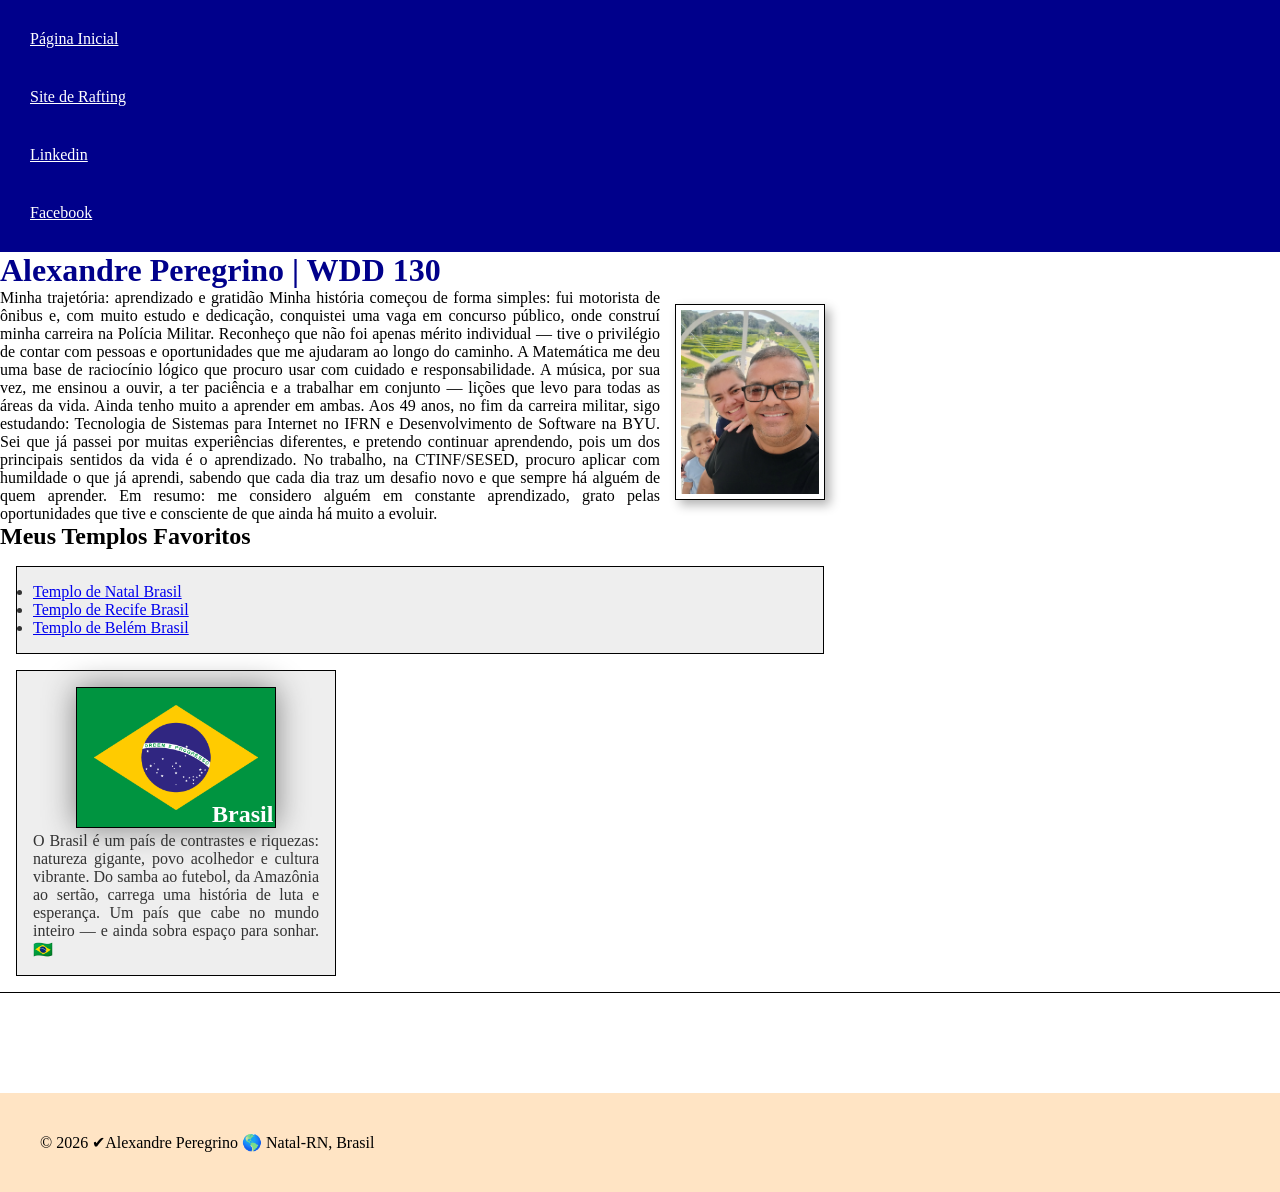
==== index.html @ d46e7214 "site rafting" ====
<!DOCTYPE html>
<html lang="pt-BR">

<head>
    <meta charset="UTF-8">
    <meta name="viewport" content="width=device-width, initial-scale=1.0">
    <title>Alexandre Peregrino | WDD 130</title>
    <meta name="description" content="Página pessoal de Alexandre Peregrino. Curso Desenvolvimento de Software. Apresentação de informações pessoais">
    <meta name="author" content="Alexandre Peregrino">
    <link rel="stylesheet" href="estilos/estilos.css">

</head>

<body>
    <header>
        <nav>
            <a href="index.html">Página Inicial</a>
            <a href="wwr/sobre.html" target="_blank">Site de Rafting</a>
            <a href="https://www.linkedin.com/in/alexandre-peregrino/" target="_blank">Linkedin</a>
            <a href="https://www.facebook.com/alexclp" target="_blank">Facebook</a>
        </nav>

    </header>
    <main>
        <h1>Alexandre Peregrino | WDD 130</h1>
        <img src="imagens/perfil.jpg" alt="Foto de Alexandre Peregrino com sua família" width="200">
        <p>
            Minha trajetória: aprendizado e gratidão
            Minha história começou de forma simples: fui motorista de ônibus e, com muito estudo e
            dedicação, conquistei uma vaga em concurso público, onde construí minha carreira na
            Polícia Militar. Reconheço que não foi apenas mérito individual — tive o privilégio de
            contar com pessoas e oportunidades que me ajudaram ao longo do caminho.
            A Matemática me deu uma base de raciocínio lógico que procuro usar com cuidado e
            responsabilidade.
            A música, por sua vez, me ensinou a ouvir, a ter
            paciência e a trabalhar em conjunto — lições que levo para todas as áreas da vida.
            Ainda tenho muito a aprender em ambas.
            Aos 49 anos, no fim da carreira militar, sigo estudando: Tecnologia de Sistemas para
            Internet no IFRN e Desenvolvimento de Software na BYU. Sei que já passei por muitas
            experiências diferentes, e pretendo continuar aprendendo, pois um dos principais
            sentidos da vida é o aprendizado.
            No trabalho, na CTINF/SESED, procuro aplicar com humildade o que já aprendi, sabendo
            que cada dia traz um desafio novo e que sempre há alguém de quem aprender.
            Em resumo: me considero alguém em constante aprendizado, grato pelas oportunidades que
            tive e consciente de que ainda há muito a evoluir.
        </p>
        <h2>Meus Templos Favoritos</h2>
    <ul class="caixa">
        <li><a href="https://www.churchofjesuschrist.org/temples/details/natal-brazil-temple" target="_blank">Templo de Natal Brasil</a></li>
        <li><a href="https://www.churchofjesuschrist.org/temples/details/recife-brazil-temple" target="_blank">Templo de Recife Brasil</a></li>
        <li><a href="https://www.churchofjesuschrist.org/temples/details/belem-brazil-temple?lang=eng" target="_blank">Templo de Belém Brasil</a></li>
    </ul>

    </main>
    <aside class="caixa">
        <h2>Brasil</h2>
        <img src="imagens/bandeiradobrasil.webp" alt="Bandeira do Brasil">
        <p>O Brasil é um país de contrastes e riquezas: natureza gigante, povo acolhedor e cultura vibrante. Do samba ao futebol, da Amazônia ao sertão, carrega uma história de luta e esperança. Um país que cabe no mundo inteiro — e ainda sobra espaço para sonhar. 🇧🇷</p>
    </aside>
    <footer>
        <p >
            &copy; 2026 ✔Alexandre Peregrino 🌎 Natal-RN, Brasil
        </p>

    </footer>

</body>

</html>
---- estilos/estilos.css ----
*{
    margin: 0;
    padding: 0;
    box-sizing: border-box;
}

:root{
    /* Cores */
    --cor-primaria: darkblue;
    --cor-texto-claro: white;
    --cor-fundo-suave: #eee;
    --cor-texto-escuro: #333;

     /* Imagens */
    --largura-imagem: 150px;
    --altura-imagem: auto;

    /* Bordas */
    --borda-padrao: 1px solid black;
}

main{
    max-width: 840px;
}

aside{
    width: 20rem;
    text-align: center;
    position: relative;
}

aside h2{
    position: absolute;
    top: 130px;
    left: 195px;
    color: white;
}

aside img{
    width: 200px;
    /*height: var(--altura-imagem); Por cascata não precisa declarar*/
}

main img{
    width: var(--largura-imagem);
    /*height: var(--altura-imagem); Por cascata não precisa declarar*/
    border: var(--borda-padrao);
    padding: 5px;
    box-shadow: 5px 5px 10px rgba(0, 0, 0, 0.3);
    float: right;
    margin: 15px;
}

nav{
    background-color: var(--cor-primaria);
    padding: 10px;
}
nav a{
    color: var(--cor-texto-claro);
    display: block;
    padding: 20px;
}
h1{
    color: var(--cor-primaria);
}
img{
    width: var(--largura-imagem);
    /*height: var(--altura-imagem); Por cascata não precisa declarar*/

    border: var(--borda-padrao);
    box-shadow: 0 0 30px gray;
    
}
p{
    /* padding: 0px; já é o padrão*/
    text-align: justify;
}
footer{
    margin-top: 15px;
    border-top: var(--borda-padrao);
    text-align: center;
}
footer p{
    margin-top:100px; 
    padding:40px; 
    background-color: bisque; 
    /*text-align: center; Já herda do footer*/
}

/* Seletores de Classe */

.caixa{

    margin: 1rem;
    padding: 1rem;
    border: 1px solid black;
    background-color: var(--cor-fundo-suave);
    color: var(--cor-texto-escuro);

}
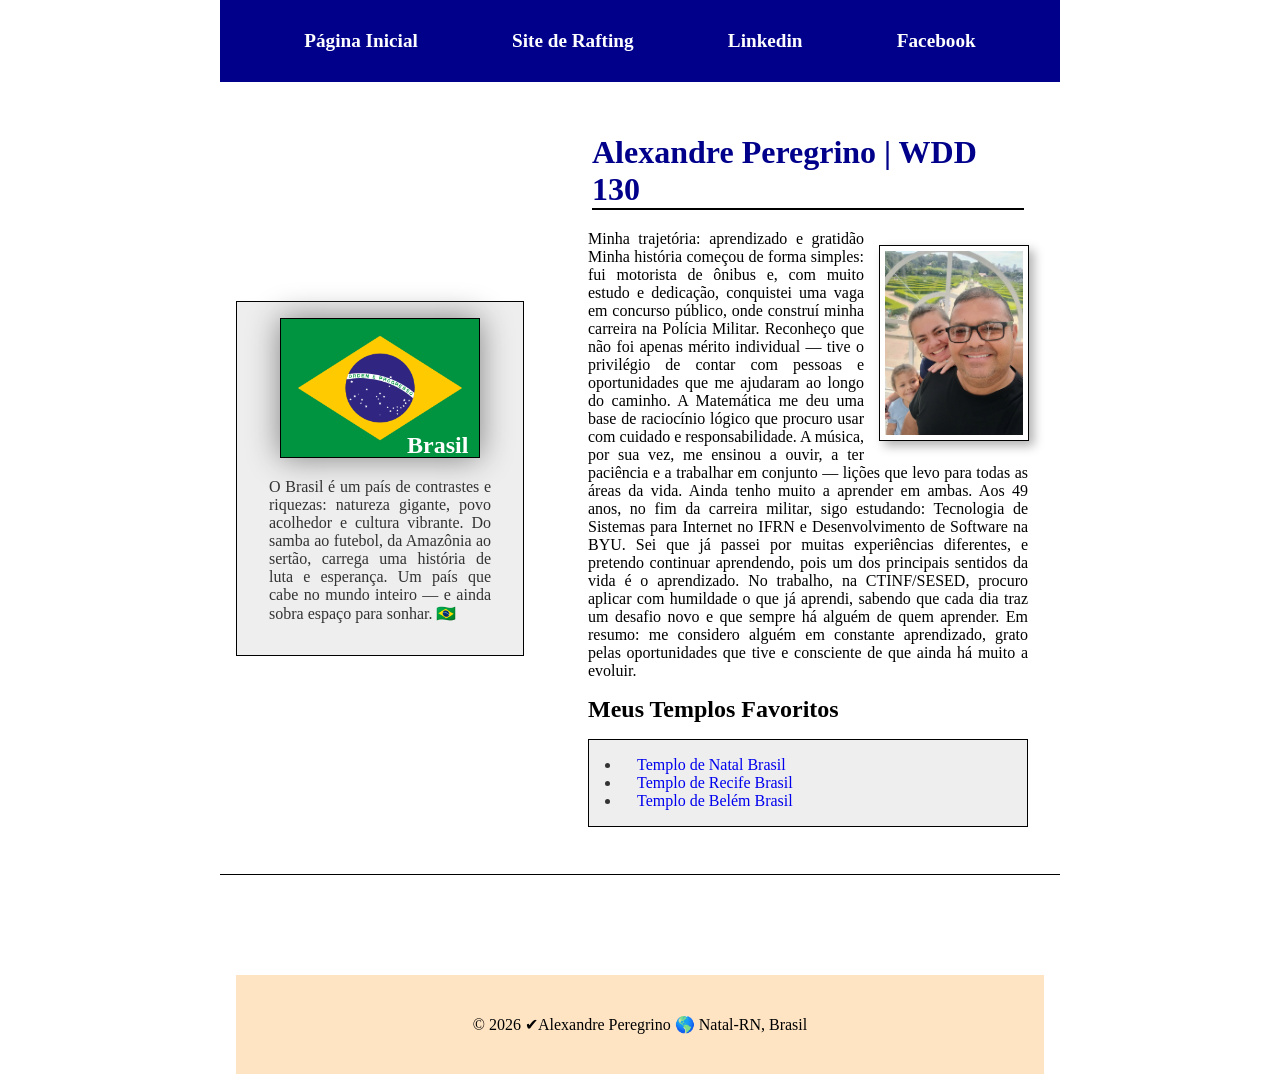
==== commit 89eec4cb: "update página pessoal" ====
--- a/index.html
+++ b/index.html
@@ -8,7 +8,6 @@
     <meta name="description" content="Página pessoal de Alexandre Peregrino. Curso Desenvolvimento de Software. Apresentação de informações pessoais">
     <meta name="author" content="Alexandre Peregrino">
     <link rel="stylesheet" href="estilos/estilos.css">
-
 </head>
 
 <body>
@@ -19,51 +18,52 @@
             <a href="https://www.linkedin.com/in/alexandre-peregrino/" target="_blank">Linkedin</a>
             <a href="https://www.facebook.com/alexclp" target="_blank">Facebook</a>
         </nav>
+    </header>
 
-    </header>
-    <main>
-        <h1>Alexandre Peregrino | WDD 130</h1>
-        <img src="imagens/perfil.jpg" alt="Foto de Alexandre Peregrino com sua família" width="200">
+    <div class="grid">
+        <aside class="caixa">
+            <h2>Brasil</h2>
+            <img src="imagens/bandeiradobrasil.webp" alt="Bandeira do Brasil">
+            <p>O Brasil é um país de contrastes e riquezas: natureza gigante, povo acolhedor e cultura vibrante. Do samba ao futebol, da Amazônia ao sertão, carrega uma história de luta e esperança. Um país que cabe no mundo inteiro — e ainda sobra espaço para sonhar. 🇧🇷</p>
+        </aside>
+
+        <main>
+            <h1>Alexandre Peregrino | WDD 130</h1>
+            <img src="imagens/perfil.jpg" alt="Foto de Alexandre Peregrino com sua família">
+            <p>
+                Minha trajetória: aprendizado e gratidão
+                Minha história começou de forma simples: fui motorista de ônibus e, com muito estudo e
+                dedicação, conquistei uma vaga em concurso público, onde construí minha carreira na
+                Polícia Militar. Reconheço que não foi apenas mérito individual — tive o privilégio de
+                contar com pessoas e oportunidades que me ajudaram ao longo do caminho.
+                A Matemática me deu uma base de raciocínio lógico que procuro usar com cuidado e
+                responsabilidade.
+                A música, por sua vez, me ensinou a ouvir, a ter
+                paciência e a trabalhar em conjunto — lições que levo para todas as áreas da vida.
+                Ainda tenho muito a aprender em ambas.
+                Aos 49 anos, no fim da carreira militar, sigo estudando: Tecnologia de Sistemas para
+                Internet no IFRN e Desenvolvimento de Software na BYU. Sei que já passei por muitas
+                experiências diferentes, e pretendo continuar aprendendo, pois um dos principais
+                sentidos da vida é o aprendizado.
+                No trabalho, na CTINF/SESED, procuro aplicar com humildade o que já aprendi, sabendo
+                que cada dia traz um desafio novo e que sempre há alguém de quem aprender.
+                Em resumo: me considero alguém em constante aprendizado, grato pelas oportunidades que
+                tive e consciente de que ainda há muito a evoluir.
+            </p>
+            <h2>Meus Templos Favoritos</h2>
+            <ul class="caixa">
+                <li><a href="https://www.churchofjesuschrist.org/temples/details/natal-brazil-temple" target="_blank">Templo de Natal Brasil</a></li>
+                <li><a href="https://www.churchofjesuschrist.org/temples/details/recife-brazil-temple" target="_blank">Templo de Recife Brasil</a></li>
+                <li><a href="https://www.churchofjesuschrist.org/temples/details/belem-brazil-temple?lang=eng" target="_blank">Templo de Belém Brasil</a></li>
+            </ul>
+        </main>
+    </div>
+
+    <footer>
         <p>
-            Minha trajetória: aprendizado e gratidão
-            Minha história começou de forma simples: fui motorista de ônibus e, com muito estudo e
-            dedicação, conquistei uma vaga em concurso público, onde construí minha carreira na
-            Polícia Militar. Reconheço que não foi apenas mérito individual — tive o privilégio de
-            contar com pessoas e oportunidades que me ajudaram ao longo do caminho.
-            A Matemática me deu uma base de raciocínio lógico que procuro usar com cuidado e
-            responsabilidade.
-            A música, por sua vez, me ensinou a ouvir, a ter
-            paciência e a trabalhar em conjunto — lições que levo para todas as áreas da vida.
-            Ainda tenho muito a aprender em ambas.
-            Aos 49 anos, no fim da carreira militar, sigo estudando: Tecnologia de Sistemas para
-            Internet no IFRN e Desenvolvimento de Software na BYU. Sei que já passei por muitas
-            experiências diferentes, e pretendo continuar aprendendo, pois um dos principais
-            sentidos da vida é o aprendizado.
-            No trabalho, na CTINF/SESED, procuro aplicar com humildade o que já aprendi, sabendo
-            que cada dia traz um desafio novo e que sempre há alguém de quem aprender.
-            Em resumo: me considero alguém em constante aprendizado, grato pelas oportunidades que
-            tive e consciente de que ainda há muito a evoluir.
-        </p>
-        <h2>Meus Templos Favoritos</h2>
-    <ul class="caixa">
-        <li><a href="https://www.churchofjesuschrist.org/temples/details/natal-brazil-temple" target="_blank">Templo de Natal Brasil</a></li>
-        <li><a href="https://www.churchofjesuschrist.org/temples/details/recife-brazil-temple" target="_blank">Templo de Recife Brasil</a></li>
-        <li><a href="https://www.churchofjesuschrist.org/temples/details/belem-brazil-temple?lang=eng" target="_blank">Templo de Belém Brasil</a></li>
-    </ul>
-
-    </main>
-    <aside class="caixa">
-        <h2>Brasil</h2>
-        <img src="imagens/bandeiradobrasil.webp" alt="Bandeira do Brasil">
-        <p>O Brasil é um país de contrastes e riquezas: natureza gigante, povo acolhedor e cultura vibrante. Do samba ao futebol, da Amazônia ao sertão, carrega uma história de luta e esperança. Um país que cabe no mundo inteiro — e ainda sobra espaço para sonhar. 🇧🇷</p>
-    </aside>
-    <footer>
-        <p >
             &copy; 2026 ✔Alexandre Peregrino 🌎 Natal-RN, Brasil
         </p>
-
     </footer>
-
 </body>
 
 </html>
--- a/estilos/estilos.css
+++ b/estilos/estilos.css
@@ -1,100 +1,138 @@
-*{
+* {
     margin: 0;
     padding: 0;
     box-sizing: border-box;
 }
 
-:root{
+:root {
     /* Cores */
     --cor-primaria: darkblue;
     --cor-texto-claro: white;
     --cor-fundo-suave: #eee;
     --cor-texto-escuro: #333;
 
-     /* Imagens */
+    /* Imagens */
     --largura-imagem: 150px;
-    --altura-imagem: auto;
 
     /* Bordas */
     --borda-padrao: 1px solid black;
 }
 
-main{
-    max-width: 840px;
+/* Regra base para todas as imagens */
+img {
+    width: var(--largura-imagem);
+    border: var(--borda-padrao);
 }
 
-aside{
-    width: 20rem;
-    text-align: center;
-    position: relative;
+header, footer, .grid {
+    max-width: 840px;
+    margin-left: auto;
+    margin-right: auto;
 }
 
-aside h2{
-    position: absolute;
-    top: 130px;
-    left: 195px;
-    color: white;
+nav {
+    background-color: var(--cor-primaria);
+    padding: 10px;
+    display: flex;
+    justify-content: space-evenly;
+    align-items: center;
 }
 
-aside img{
-    width: 200px;
-    /*height: var(--altura-imagem); Por cascata não precisa declarar*/
+nav a {
+    display: block;
+    padding: 20px;
+    text-decoration: none;
+    font-size: 1.2rem;
+    font-weight: 700;
+    color: var(--cor-texto-claro);
 }
 
-main img{
-    width: var(--largura-imagem);
-    /*height: var(--altura-imagem); Por cascata não precisa declarar*/
-    border: var(--borda-padrao);
+h1 {
+    color: var(--cor-primaria);
+    border-bottom: 2px solid black;
+    margin: 20px;
+}
+
+p {
+    text-align: justify;
+    margin: 1rem;
+}
+
+main h2{
+    margin: 1rem;
+}
+
+.grid {
+    display: grid;
+    align-items: start;
+    grid-template-columns: 20rem 1fr;
+    gap: 1rem;
+    align-items: center;
+    margin-top: 1rem;
+}
+
+main {
+    grid-column: 2/3;
+    margin: 1rem;
+}
+
+main img {
     padding: 5px;
     box-shadow: 5px 5px 10px rgba(0, 0, 0, 0.3);
     float: right;
     margin: 15px;
 }
 
-nav{
-    background-color: var(--cor-primaria);
-    padding: 10px;
+aside {
+    width: auto;
+    height: auto;
+    text-align: center;
+    position: relative;
+    grid-column: 1/2;
+    grid-row: 1/2;
 }
-nav a{
-    color: var(--cor-texto-claro);
-    display: block;
-    padding: 20px;
+
+aside h2 {
+    position: absolute;
+    top: 130px;
+    left: 170px;
+    color: white;
 }
-h1{
-    color: var(--cor-primaria);
+
+aside img {
+    width: 200px;
+    box-shadow: 0 0 30px gray;
 }
-img{
-    width: var(--largura-imagem);
-    /*height: var(--altura-imagem); Por cascata não precisa declarar*/
 
-    border: var(--borda-padrao);
-    box-shadow: 0 0 30px gray;
-    
-}
-p{
-    /* padding: 0px; já é o padrão*/
-    text-align: justify;
-}
-footer{
+footer {
     margin-top: 15px;
     border-top: var(--borda-padrao);
     text-align: center;
 }
-footer p{
-    margin-top:100px; 
-    padding:40px; 
+
+footer p {
+    margin-top: 100px; 
+    padding: 40px; 
     background-color: bisque; 
-    /*text-align: center; Já herda do footer*/
+    text-align: center; /* Necessário para sobrescrever o text-align: justify do 'p' */
 }
 
 /* Seletores de Classe */
-
-.caixa{
-
+.caixa {
     margin: 1rem;
     padding: 1rem;
     border: 1px solid black;
     background-color: var(--cor-fundo-suave);
     color: var(--cor-texto-escuro);
+}
 
+.caixa li a{
+    margin: 1rem;
+    padding: auto;
+    text-decoration: none;
 }
+
+.caixa li{
+    margin-left: 1rem;
+    text-decoration: none;
+}
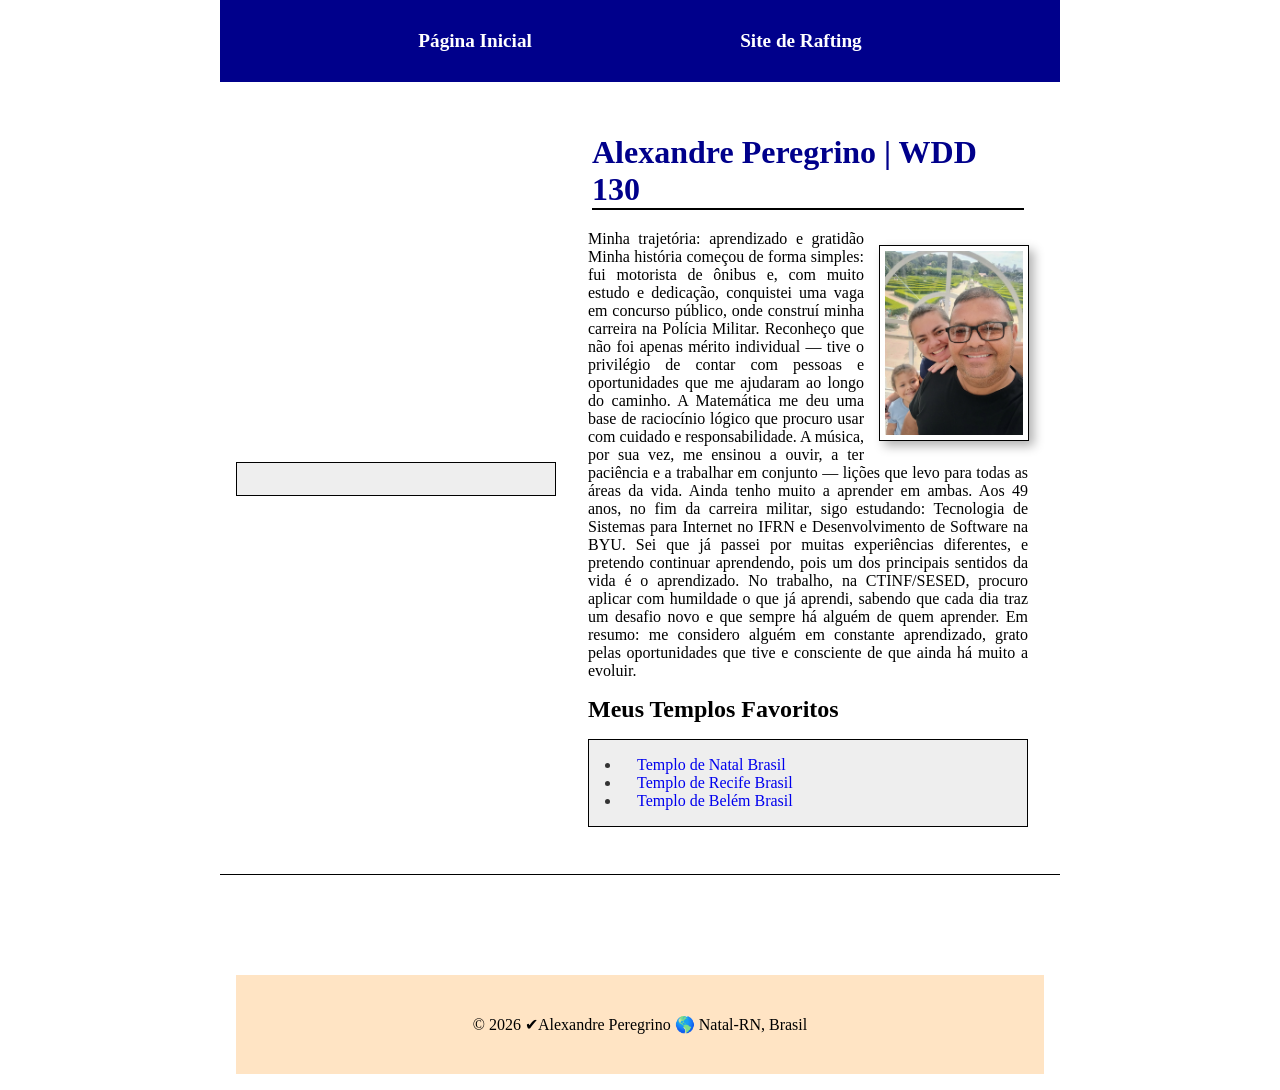
==== commit aa265a2b: "alteracoes pagina index" ====
--- a/index.html
+++ b/index.html
@@ -13,20 +13,12 @@
 <body>
     <header>
         <nav>
-            <a href="index.html">Página Inicial</a>
-            <a href="wwr/sobre.html" target="_blank">Site de Rafting</a>
-            <a href="https://www.linkedin.com/in/alexandre-peregrino/" target="_blank">Linkedin</a>
-            <a href="https://www.facebook.com/alexclp" target="_blank">Facebook</a>
+            <a href="#">Página Inicial</a>
+            <a href="wwr/" target="_blank">Site de Rafting</a>  
         </nav>
     </header>
 
     <div class="grid">
-        <aside class="caixa">
-            <h2>Brasil</h2>
-            <img src="imagens/bandeiradobrasil.webp" alt="Bandeira do Brasil">
-            <p>O Brasil é um país de contrastes e riquezas: natureza gigante, povo acolhedor e cultura vibrante. Do samba ao futebol, da Amazônia ao sertão, carrega uma história de luta e esperança. Um país que cabe no mundo inteiro — e ainda sobra espaço para sonhar. 🇧🇷</p>
-        </aside>
-
         <main>
             <h1>Alexandre Peregrino | WDD 130</h1>
             <img src="imagens/perfil.jpg" alt="Foto de Alexandre Peregrino com sua família">
@@ -57,6 +49,9 @@
                 <li><a href="https://www.churchofjesuschrist.org/temples/details/belem-brazil-temple?lang=eng" target="_blank">Templo de Belém Brasil</a></li>
             </ul>
         </main>
+        <aside class="caixa">
+            <h2>Brasil</h2>
+        </aside>
     </div>
 
     <footer>
--- a/estilos/estilos.css
+++ b/estilos/estilos.css
@@ -54,6 +54,7 @@
 }
 
 p {
+    padding: 0;
     text-align: justify;
     margin: 1rem;
 }
@@ -72,11 +73,15 @@
 }
 
 main {
+    max-width: 840px;
     grid-column: 2/3;
     margin: 1rem;
 }
 
 main img {
+    width: 150px;
+    height: auto;
+    border: var(--borda-padrao);
     padding: 5px;
     box-shadow: 5px 5px 10px rgba(0, 0, 0, 0.3);
     float: right;
@@ -84,7 +89,12 @@
 }
 
 aside {
-    width: auto;
+    width: 20rem;
+    margin: 1rem;
+    border: 1px solid rgba(0, 0, 0, 0.2);
+    padding: 1rem;
+    background-color: #eee;
+    color: #333;
     height: auto;
     text-align: center;
     position: relative;
@@ -101,12 +111,13 @@
 
 aside img {
     width: 200px;
+    height: auto;
     box-shadow: 0 0 30px gray;
 }
 
 footer {
     margin-top: 15px;
-    border-top: var(--borda-padrao);
+    border-top: 1px solid #000;
     text-align: center;
 }
 
@@ -114,7 +125,7 @@
     margin-top: 100px; 
     padding: 40px; 
     background-color: bisque; 
-    text-align: center; /* Necessário para sobrescrever o text-align: justify do 'p' */
+    text-align: center;
 }
 
 /* Seletores de Classe */
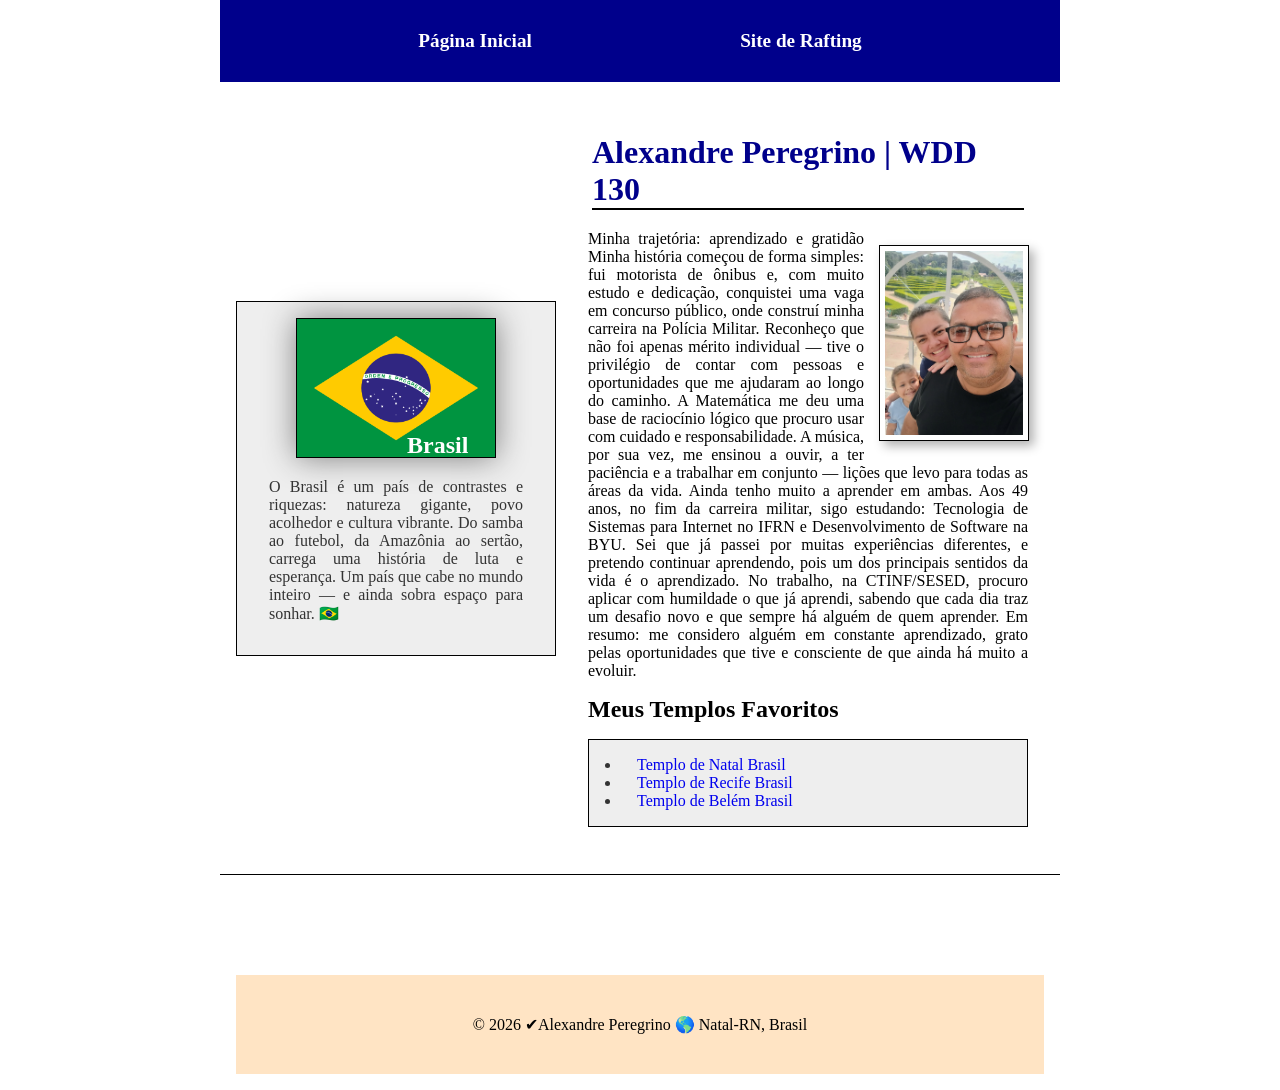
==== commit f9582418: "alteracoes pagina index1" ====
--- a/index.html
+++ b/index.html
@@ -51,6 +51,8 @@
         </main>
         <aside class="caixa">
             <h2>Brasil</h2>
+            <img src="imagens/bandeiradobrasil.webp" alt="Bandeira do Brasil">
+            <p>O Brasil é um país de contrastes e riquezas: natureza gigante, povo acolhedor e cultura vibrante. Do samba ao futebol, da Amazônia ao sertão, carrega uma história de luta e esperança. Um país que cabe no mundo inteiro — e ainda sobra espaço para sonhar. 🇧🇷</p>
         </aside>
     </div>
 
--- a/estilos/estilos.css
+++ b/estilos/estilos.css
@@ -95,7 +95,6 @@
     padding: 1rem;
     background-color: #eee;
     color: #333;
-    height: auto;
     text-align: center;
     position: relative;
     grid-column: 1/2;
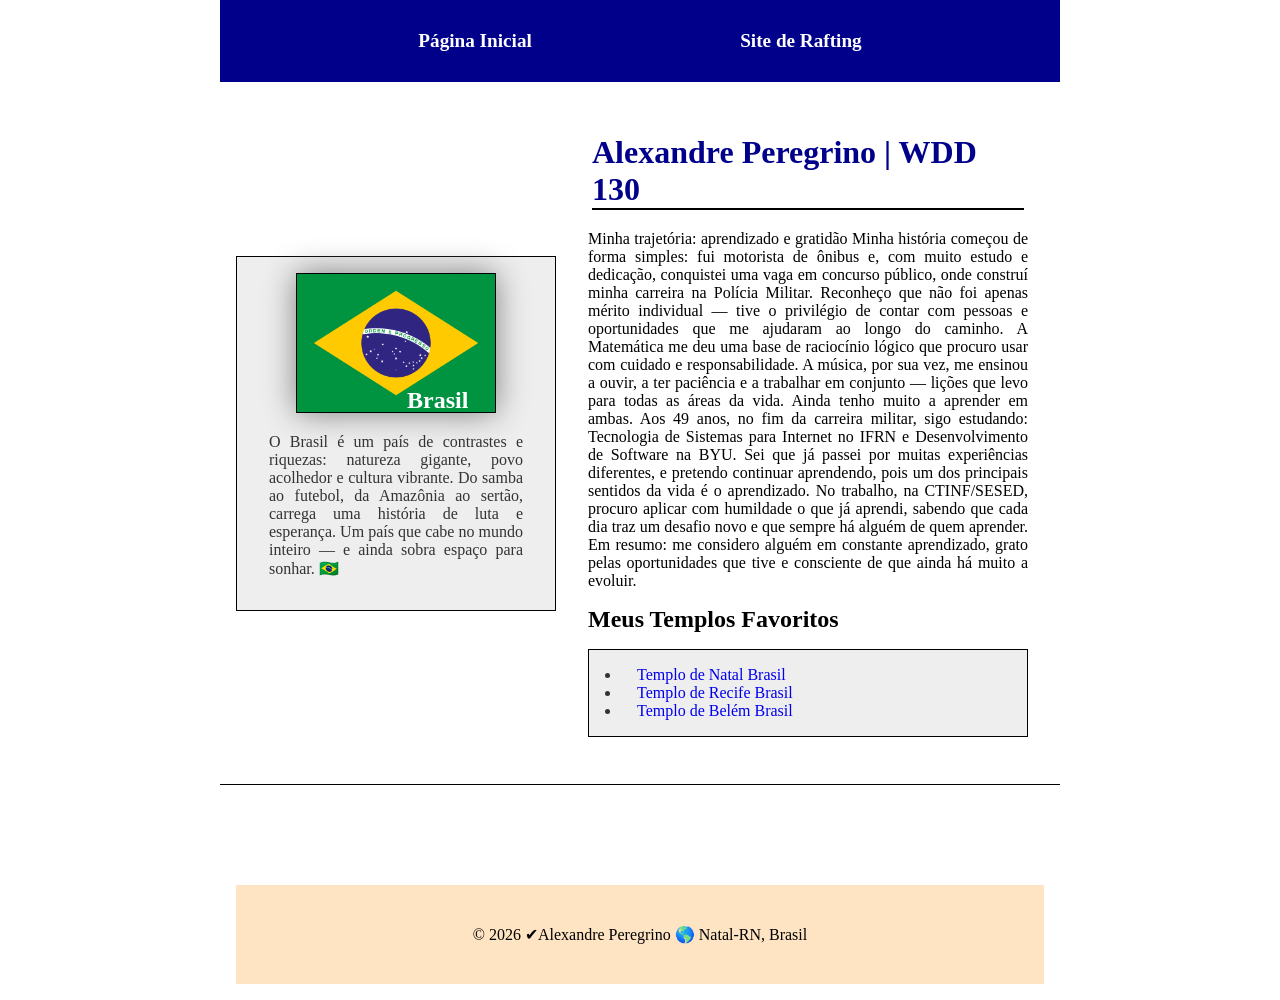
==== commit de10323a: "alteracoes index" ====
--- a/index.html
+++ b/index.html
@@ -21,7 +21,6 @@
     <div class="grid">
         <main>
             <h1>Alexandre Peregrino | WDD 130</h1>
-            <img src="imagens/perfil.jpg" alt="Foto de Alexandre Peregrino com sua família">
             <p>
                 Minha trajetória: aprendizado e gratidão
                 Minha história começou de forma simples: fui motorista de ônibus e, com muito estudo e
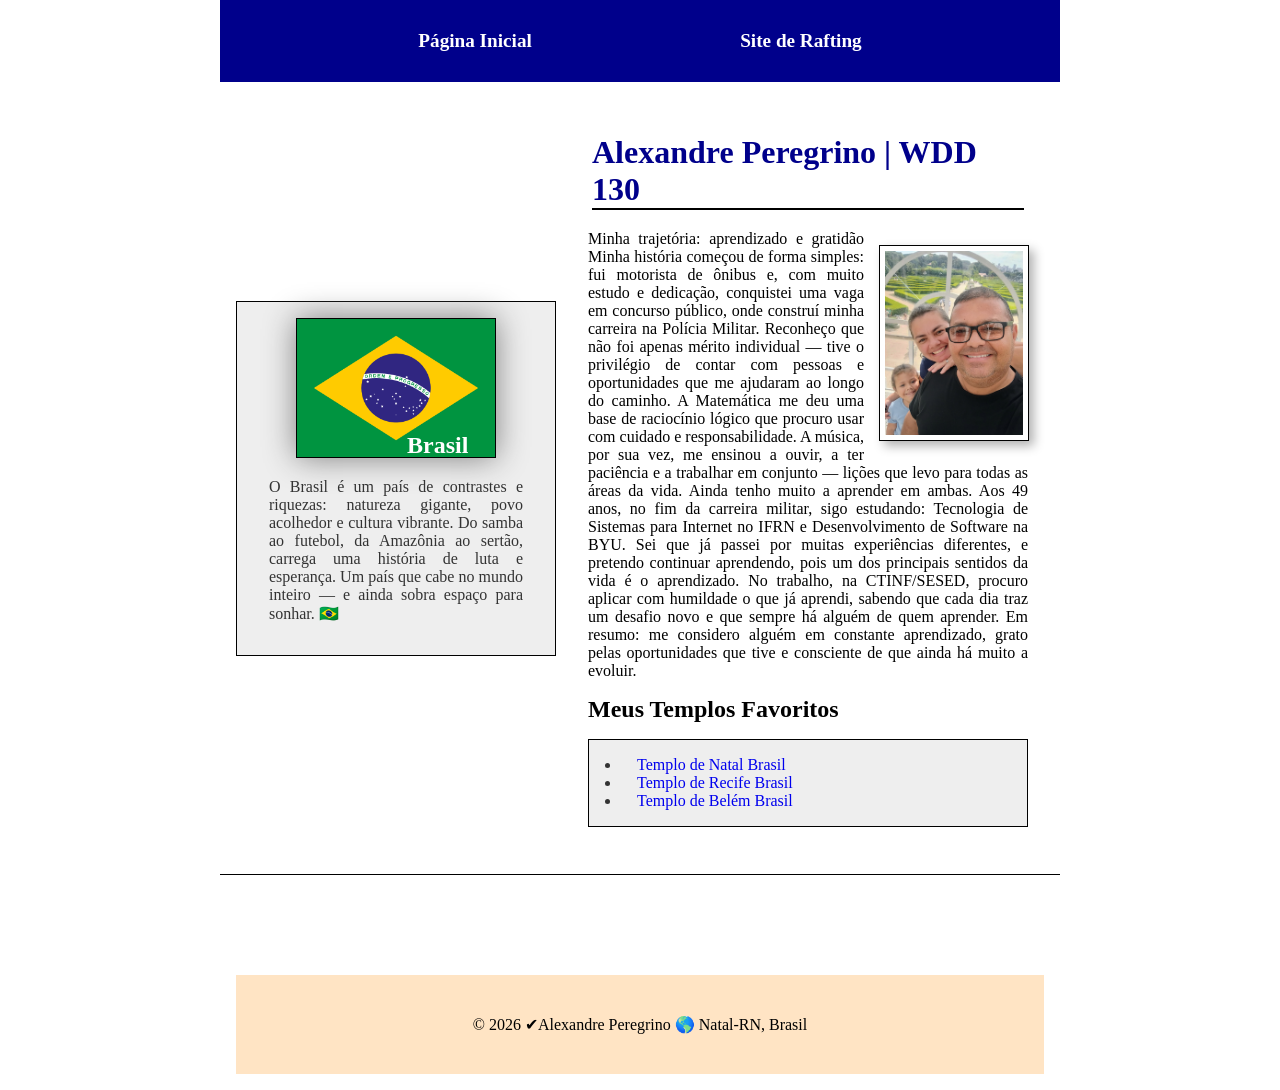
==== commit a93e211c: "imagem novamente" ====
--- a/index.html
+++ b/index.html
@@ -21,6 +21,7 @@
     <div class="grid">
         <main>
             <h1>Alexandre Peregrino | WDD 130</h1>
+            <img src="imagens/perfil.jpg" alt="Foto de Alexandre Peregri com sua família">
             <p>
                 Minha trajetória: aprendizado e gratidão
                 Minha história começou de forma simples: fui motorista de ônibus e, com muito estudo e
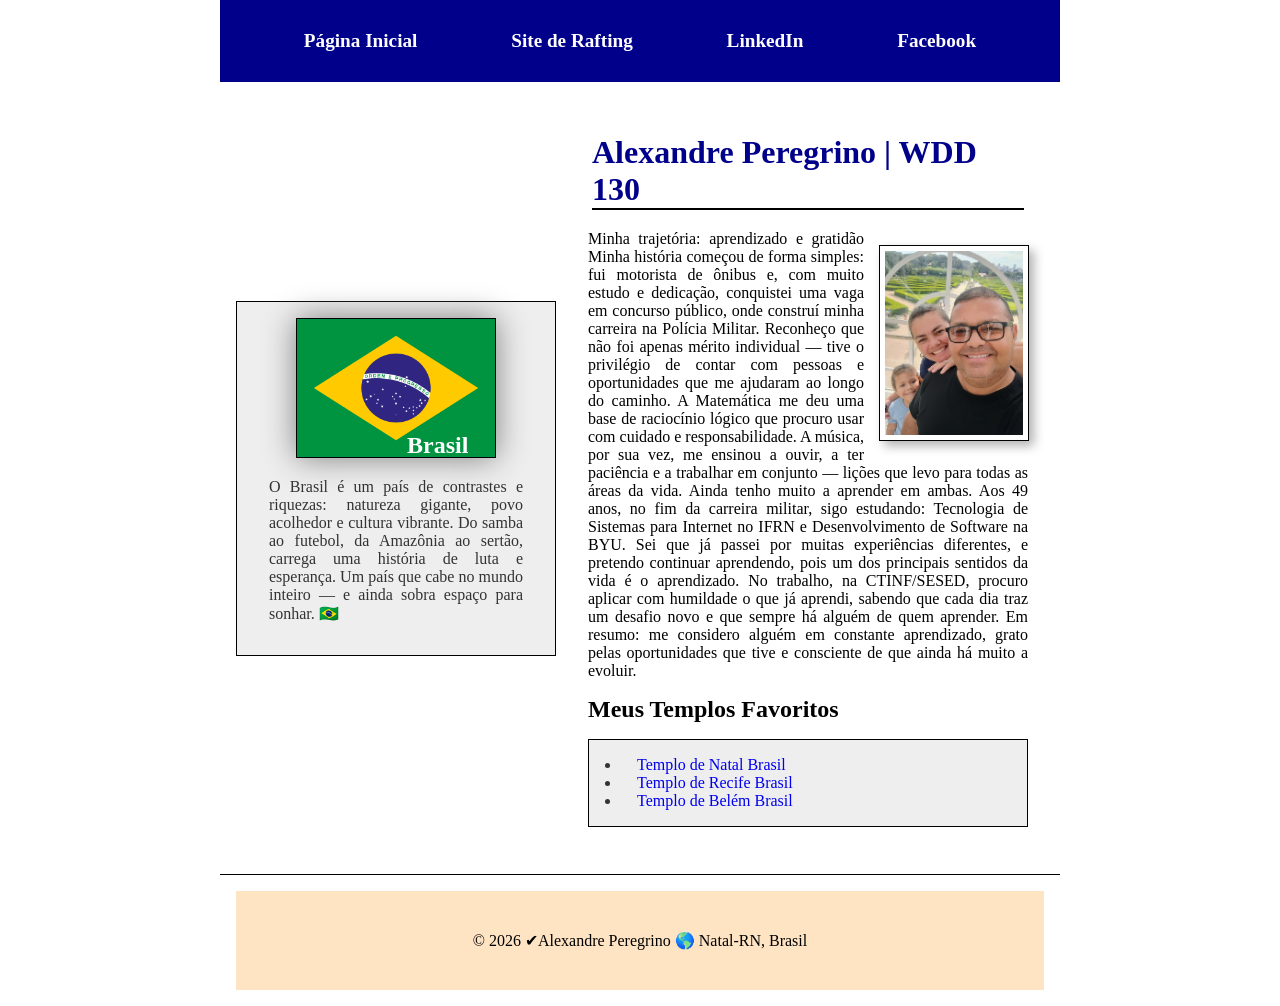
==== commit 4de1ec5d: "correção index" ====
--- a/index.html
+++ b/index.html
@@ -4,9 +4,10 @@
 <head>
     <meta charset="UTF-8">
     <meta name="viewport" content="width=device-width, initial-scale=1.0">
-    <title>Alexandre Peregrino | WDD 130</title>
-    <meta name="description" content="Página pessoal de Alexandre Peregrino. Curso Desenvolvimento de Software. Apresentação de informações pessoais">
-    <meta name="author" content="Alexandre Peregrino">
+    <title>Alexandre Cleiton Lima Peregrino | WDD 130</title>
+    <meta name="description"
+        content="Página pessoal de Alexandre Cleiton Lima Peregrino. Curso Desenvolvimento de Software. Apresentação de informações pessoais">
+    <meta name="author" content="Alexandre Cleiton Lima Peregrino">
     <link rel="stylesheet" href="estilos/estilos.css">
 </head>
 
@@ -14,14 +15,16 @@
     <header>
         <nav>
             <a href="#">Página Inicial</a>
-            <a href="wwr/" target="_blank">Site de Rafting</a>  
+            <a href="wwr/" target="_blank">Site de Rafting</a>
+            <a href="https://www.linkedin.com/in/alexandre-peregrino" target="_blank">LinkedIn</a>
+            <a href="https://www.facebook.com/alexandre.peregrino" target="_blank">Facebook</a>
         </nav>
     </header>
 
     <div class="grid">
         <main>
             <h1>Alexandre Peregrino | WDD 130</h1>
-            <img src="imagens/perfil.jpg" alt="Foto de Alexandre Peregri com sua família">
+            <img src="imagens/perfil.jpg" alt="Foto de Alexandre Peregrino com sua família">
             <p>
                 Minha trajetória: aprendizado e gratidão
                 Minha história começou de forma simples: fui motorista de ônibus e, com muito estudo e
@@ -44,15 +47,20 @@
             </p>
             <h2>Meus Templos Favoritos</h2>
             <ul class="caixa">
-                <li><a href="https://www.churchofjesuschrist.org/temples/details/natal-brazil-temple" target="_blank">Templo de Natal Brasil</a></li>
-                <li><a href="https://www.churchofjesuschrist.org/temples/details/recife-brazil-temple" target="_blank">Templo de Recife Brasil</a></li>
-                <li><a href="https://www.churchofjesuschrist.org/temples/details/belem-brazil-temple?lang=eng" target="_blank">Templo de Belém Brasil</a></li>
+                <li><a href="https://www.churchofjesuschrist.org/temples/details/natal-brazil-temple"
+                        target="_blank">Templo de Natal Brasil</a></li>
+                <li><a href="https://www.churchofjesuschrist.org/temples/details/recife-brazil-temple"
+                        target="_blank">Templo de Recife Brasil</a></li>
+                <li><a href="https://www.churchofjesuschrist.org/temples/details/belem-brazil-temple?lang=eng"
+                        target="_blank">Templo de Belém Brasil</a></li>
             </ul>
         </main>
         <aside class="caixa">
             <h2>Brasil</h2>
             <img src="imagens/bandeiradobrasil.webp" alt="Bandeira do Brasil">
-            <p>O Brasil é um país de contrastes e riquezas: natureza gigante, povo acolhedor e cultura vibrante. Do samba ao futebol, da Amazônia ao sertão, carrega uma história de luta e esperança. Um país que cabe no mundo inteiro — e ainda sobra espaço para sonhar. 🇧🇷</p>
+            <p>O Brasil é um país de contrastes e riquezas: natureza gigante, povo acolhedor e cultura vibrante. Do
+                samba ao futebol, da Amazônia ao sertão, carrega uma história de luta e esperança. Um país que cabe no
+                mundo inteiro — e ainda sobra espaço para sonhar. 🇧🇷</p>
         </aside>
     </div>
 
--- a/estilos/estilos.css
+++ b/estilos/estilos.css
@@ -65,7 +65,6 @@
 
 .grid {
     display: grid;
-    align-items: start;
     grid-template-columns: 20rem 1fr;
     gap: 1rem;
     align-items: center;
@@ -73,7 +72,6 @@
 }
 
 main {
-    max-width: 840px;
     grid-column: 2/3;
     margin: 1rem;
 }
@@ -120,8 +118,7 @@
     text-align: center;
 }
 
-footer p {
-    margin-top: 100px; 
+footer p { 
     padding: 40px; 
     background-color: bisque; 
     text-align: center;
@@ -138,7 +135,6 @@
 
 .caixa li a{
     margin: 1rem;
-    padding: auto;
     text-decoration: none;
 }
 
